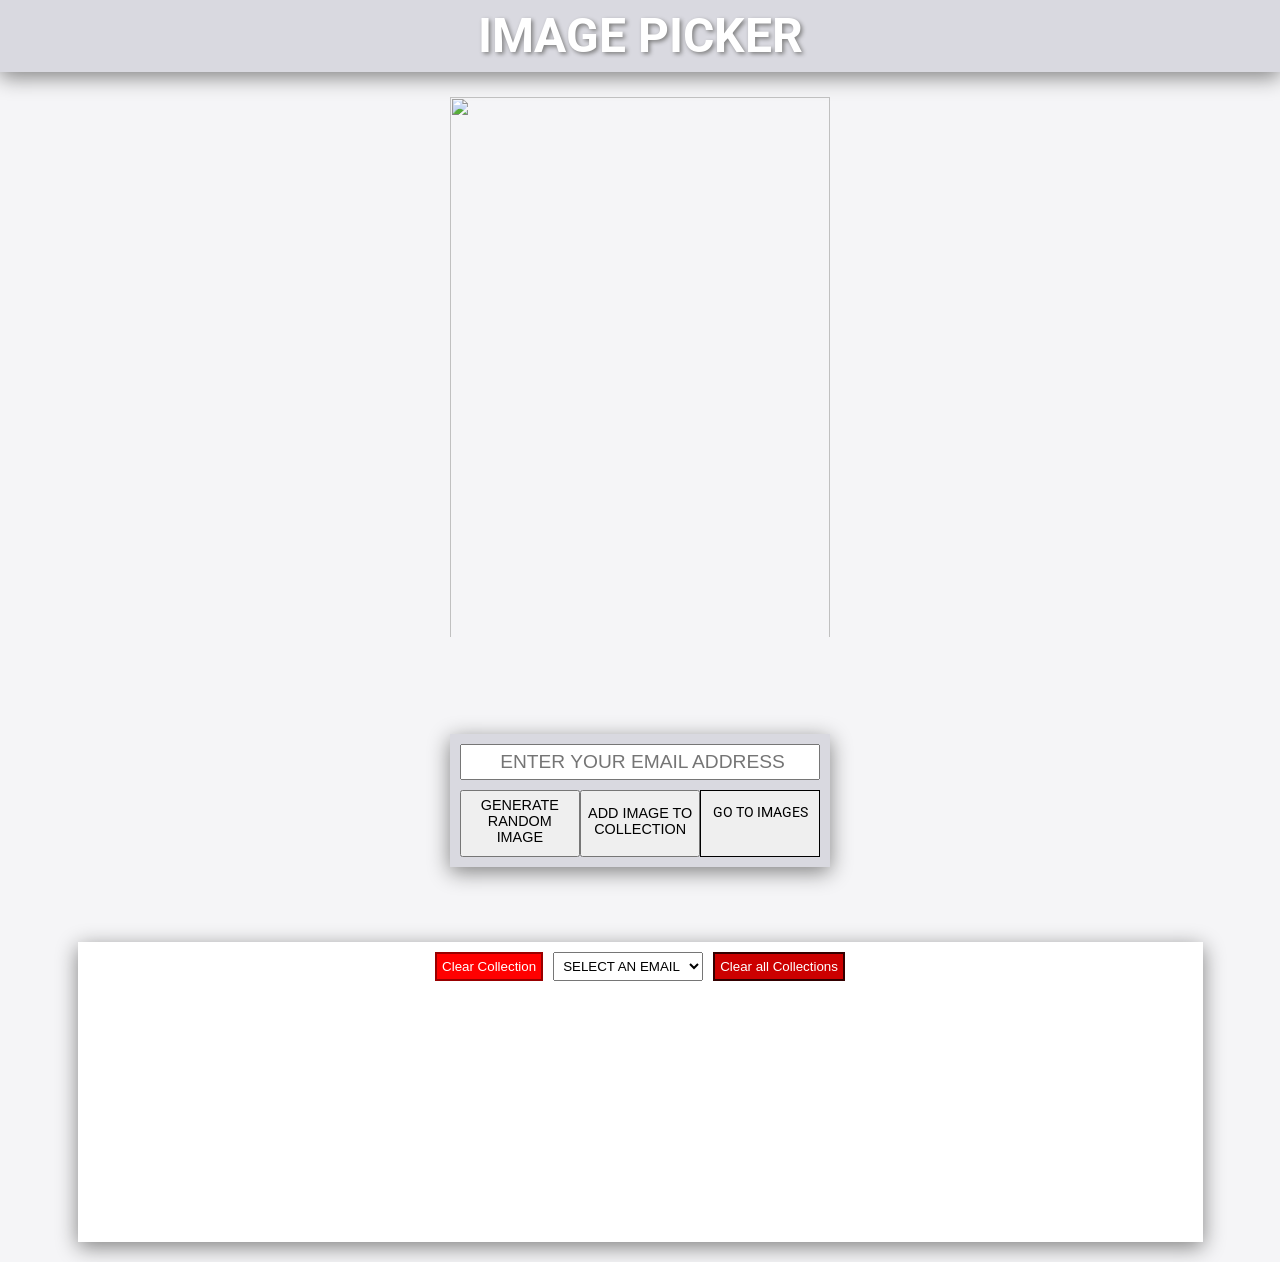
==== index.html @ d1880b79 "finished images added to emails, added to collections and displaying from dropdown finished images a" ====
<!DOCTYPE html>
<html lang="en">
<head>
    <meta charset="UTF-8">
    <meta name="viewport" content="width=device-width, initial-scale=1.0">
    <meta http-equiv="X-UA-Compatible" content="ie=edge">
    <title>Document</title>

    <link rel="preconnect" href="https://fonts.googleapis.com">
    <link rel="preconnect" href="https://fonts.gstatic.com" crossorigin>
    <link href="https://fonts.googleapis.com/css2?family=Roboto:ital,wght@0,100;0,300;0,400;0,500;0,700;0,900;1,100;1,300;1,400;1,500;1,700;1,900&display=swap" rel="stylesheet">

    <link rel="stylesheet" href="./css/application.css">
</head>
<body>
    
    <header>
        <h1>IMAGE PICKER</h1>
    </header>

    <div class="container">
        <div class="main-picture-container">
            <div class="main-picture">
                <img id="main-image" src="https://picsum.photos/1200/600"></img>
            </div>
            <div class="main-picture-input-box">
                <input type="email" placeholder="ENTER YOUR EMAIL ADDRESS" required>
                <span id="email-error" class="error-message"></span>
                <div class="main-picture-input-button">
                    <button class="main-picture-button" id="generate-button">GENERATE RANDOM IMAGE</button>
                    <button class="main-picture-button" id="add-image-button">ADD IMAGE TO COLLECTION</button>
                    <a class="main-picture-button" href="#collections-selector">
                        <span>
                            GO TO IMAGES
                        </span>
                    </a>
                </div>
            </div>
        </div>

        <div id="collections">
            <div id="collections-selector">
                <button id="clear-collection-button">Clear Collection</button>
                <select class="collections-dropdown">
                    <option value="">SELECT AN EMAIL</option>
                </select>
                <button id="clear-all-collections-button">Clear all Collections</button>
            </div>

            <div class="allocated-images">
                <div class="sub-picture-container">
                    <!-- <img class="chosen-image" src="./images/coming-3605857_1920.jpg"> -->
                </div>
            </div>
        </div>
    </div>
    <script src="./js/main.js"></script>
</body>
</html>
---- css/application.css ----
html {
  font-size: 16px;
  line-height: 1.42857143;
  font-family: "Roboto", sans-serif;
  font-weight: 400;
  background-color: #f5f5f7;
}

* {
  -webkit-box-sizing: border-box;
          box-sizing: border-box;
}

body {
  margin: 0 0 20px 0;
}

.container {
  display: -webkit-box;
  display: -ms-flexbox;
  display: flex;
  -webkit-box-orient: vertical;
  -webkit-box-direction: normal;
      -ms-flex-direction: column;
          flex-direction: column;
  -webkit-box-align: center;
      -ms-flex-align: center;
          align-items: center;
  margin-right: auto;
  margin-left: auto;
  padding-left: 15px;
  padding-right: 15px;
}

h1 {
  display: -webkit-box;
  display: -ms-flexbox;
  display: flex;
  -webkit-box-pack: center;
      -ms-flex-pack: center;
          justify-content: center;
  -webkit-box-align: center;
      -ms-flex-align: center;
          align-items: center;
  height: 8vh;
  width: 100%;
  font-size: 1.8rem;
  margin: 0 0 50px 0;
  color: white;
  text-shadow: 2px 2px 4px grey;
  background-color: #d9d9e0;
  -webkit-box-shadow: 0 5px 20px grey;
          box-shadow: 0 5px 20px grey;
}

@media (min-width: 500px) and (max-width: 760px) {
  h1 {
    font-size: 2.5rem;
  }
}
@media (min-width: 761px) {
  h1 {
    font-size: 3rem;
  }
}
.main-picture-container {
  display: -webkit-box;
  display: -ms-flexbox;
  display: flex;
  -webkit-box-align: center;
      -ms-flex-align: center;
          align-items: center;
  -webkit-box-pack: center;
      -ms-flex-pack: center;
          justify-content: center;
  -webkit-box-orient: vertical;
  -webkit-box-direction: normal;
      -ms-flex-direction: column;
          flex-direction: column;
  height: 80vh;
}

.main-picture {
  width: 90%;
  max-height: 100%;
  max-width: 1200px;
}

.main-picture img {
  width: 100%;
  height: 600px;
  max-height: 30vh;
  -o-object-fit: cover;
     object-fit: cover;
  -o-object-position: center;
     object-position: center;
}

.main-picture-input-box {
  display: -webkit-box;
  display: -ms-flexbox;
  display: flex;
  -webkit-box-orient: vertical;
  -webkit-box-direction: normal;
      -ms-flex-direction: column;
          flex-direction: column;
  -webkit-box-pack: center;
      -ms-flex-pack: center;
          justify-content: center;
  -webkit-box-align: center;
      -ms-flex-align: center;
          align-items: center;
  margin-top: 10px;
  width: 90%;
  max-width: 650px;
  margin-top: 30px;
  padding: 10px;
  background-color: #d9d9e0;
  -webkit-box-shadow: 0 5px 20px grey;
          box-shadow: 0 5px 20px grey;
}
.main-picture-input-box input {
  width: 100%;
  padding: 5px 0 5px 0;
}
.main-picture-input-box input[type=email] {
  text-align: left;
  padding-left: 5px;
}
.main-picture-input-box input[type=email]::-webkit-input-placeholder {
  text-align: center;
}
.main-picture-input-box input[type=email]::-moz-placeholder {
  text-align: center;
}
.main-picture-input-box input[type=email]:-ms-input-placeholder {
  text-align: center;
}
.main-picture-input-box input[type=email]::-ms-input-placeholder {
  text-align: center;
}
.main-picture-input-box input[type=email]::placeholder {
  text-align: center;
}

.main-picture-input-button {
  display: -webkit-box;
  display: -ms-flexbox;
  display: flex;
  -webkit-box-pack: justify;
      -ms-flex-pack: justify;
          justify-content: space-between;
  width: 100%;
}
.main-picture-input-button .main-picture-button {
  width: 40%;
  max-width: 150px;
  padding: 5px 3px 10px 3px;
  font-size: 0.6rem;
  margin-top: 10px;
}
.main-picture-input-button a {
  border: 1px solid black;
  background-color: #efefef;
  text-decoration: none;
  color: black;
}
.main-picture-input-button a span {
  text-align: center;
  display: block;
  width: 100%;
  margin-top: 7px;
}

.error-message {
  color: red;
  font-size: 14px;
  display: none;
  margin-top: 5px;
}

@media (min-width: 400px) and (max-width: 600px) {
  .main-picture-input-button .main-picture-button {
    font-size: 0.7rem;
  }
  .main-picture img {
    max-height: 45vh;
  }
}
@media (min-width: 601px) and (max-width: 999px) {
  .main-picture-input-button .main-picture-button {
    font-size: 0.8rem;
  }
  .main-picture img {
    max-height: 60vh;
  }
}
@media (min-width: 1000px) {
  .main-picture-input-box input {
    font-size: 1.2rem;
  }
  .main-picture-input-button .main-picture-button {
    font-size: 0.9rem;
  }
  .main-picture img {
    max-height: 60vh;
  }
}
#collections {
  margin-top: 100px;
  width: 90%;
  min-height: 300px;
  height: auto;
  background-color: white;
  -webkit-box-shadow: 0 5px 20px grey;
          box-shadow: 0 5px 20px grey;
}

#collections-selector {
  display: -webkit-box;
  display: -ms-flexbox;
  display: flex;
  -webkit-box-align: center;
      -ms-flex-align: center;
          align-items: center;
  -webkit-box-pack: center;
      -ms-flex-pack: center;
          justify-content: center;
  -webkit-box-orient: vertical;
  -webkit-box-direction: normal;
      -ms-flex-direction: column;
          flex-direction: column;
  -ms-flex-wrap: wrap;
      flex-wrap: wrap;
}

.collections-dropdown {
  padding: 5px;
  margin: 10px 0 10px 0;
  max-width: 100%;
  -webkit-box-sizing: border-box;
          box-sizing: border-box;
}

#clear-collection-button {
  max-width: 100%;
  -webkit-box-sizing: border-box;
          box-sizing: border-box;
  padding: 5px;
  margin: 10px 0 0 0;
  background-color: red;
  color: white;
  border: 2px solid #990000;
}

#clear-all-collections-button {
  max-width: 100%;
  -webkit-box-sizing: border-box;
          box-sizing: border-box;
  padding: 5px;
  background-color: #cc0000;
  color: white;
  border: 2px solid #330000;
}

.allocated-images {
  display: grid;
  grid-template-columns: repeat(2, 1fr);
  grid-auto-rows: auto;
  gap: 10px;
  padding: 10px;
}

.chosen-image {
  width: 100%;
  max-width: 300px;
}

.popup-overlay {
  display: none;
  position: fixed;
  top: 0;
  left: 0;
  width: 100%;
  height: 100%;
  background-color: rgba(0, 0, 0, 0.5);
  z-index: 1000;
}

.popup-content {
  position: fixed;
  top: 50%;
  left: 50%;
  -webkit-transform: translate(-50%, -50%);
          transform: translate(-50%, -50%);
  background-color: white;
  padding: 20px;
  border-radius: 5px;
  -webkit-box-shadow: 0 2px 10px rgba(0, 0, 0, 0.1);
          box-shadow: 0 2px 10px rgba(0, 0, 0, 0.1);
}

.popup-buttons {
  display: -webkit-box;
  display: -ms-flexbox;
  display: flex;
  -webkit-box-pack: center;
      -ms-flex-pack: center;
          justify-content: center;
  gap: 10px;
  margin-top: 15px;
}

@media (min-width: 580px) {
  #collections-selector {
    -webkit-box-orient: horizontal;
    -webkit-box-direction: normal;
        -ms-flex-direction: row;
            flex-direction: row;
  }
  #clear-collection-button {
    margin: 0 10px 0 0;
  }
  #clear-all-collections-button {
    margin: 0 0 0 10px;
  }
}
@media (min-width: 500px) and (max-width: 850px) {
  .allocated-images {
    grid-template-columns: repeat(3, 1fr);
    grid-auto-rows: auto;
  }
}
@media (min-width: 851px) and (max-width: 1150px) {
  .allocated-images {
    grid-template-columns: repeat(4, 1fr);
    grid-auto-rows: auto;
  }
}
@media (min-width: 1151px) and (max-width: 1350px) {
  .allocated-images {
    grid-template-columns: repeat(5, 1fr);
    grid-auto-rows: auto;
  }
}
@media (min-width: 1351px) {
  .allocated-images {
    grid-template-columns: repeat(6, 1fr);
    grid-auto-rows: auto;
  }
}/*# sourceMappingURL=application.css.map */
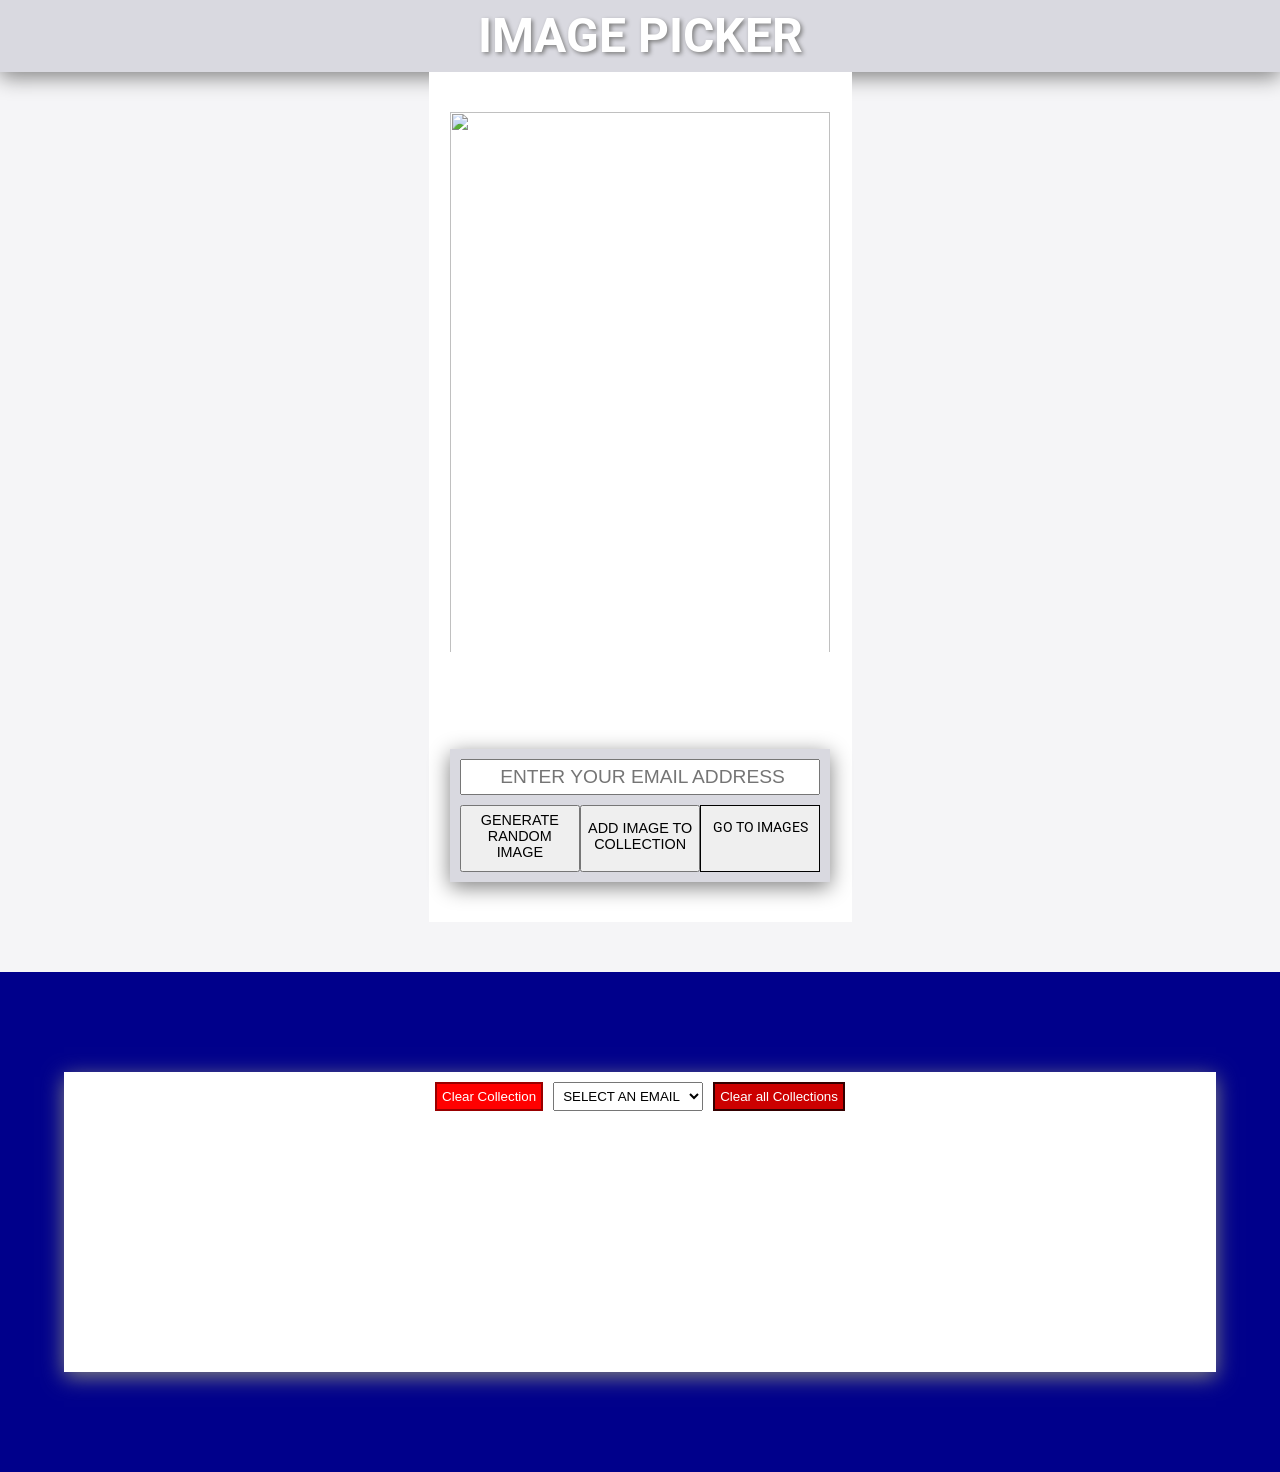
==== commit f7881ccc: "changed the layout of the page i sepereated the collection section, i added a wrapper to the image t" ====
--- a/index.html
+++ b/index.html
@@ -20,24 +20,27 @@
 
     <div class="container">
         <div class="main-picture-container">
-            <div class="main-picture">
-                <img id="main-image" src="https://picsum.photos/1200/600"></img>
-            </div>
-            <div class="main-picture-input-box">
-                <input type="email" placeholder="ENTER YOUR EMAIL ADDRESS" required>
-                <span id="email-error" class="error-message"></span>
-                <div class="main-picture-input-button">
-                    <button class="main-picture-button" id="generate-button">GENERATE RANDOM IMAGE</button>
-                    <button class="main-picture-button" id="add-image-button">ADD IMAGE TO COLLECTION</button>
-                    <a class="main-picture-button" href="#collections-selector">
-                        <span>
-                            GO TO IMAGES
-                        </span>
-                    </a>
+            <div id="main-picture-wrapper">
+                <div class="main-picture">
+                    <img id="main-image" src="https://picsum.photos/1200/600"></img>
+                </div>
+                <div class="main-picture-input-box">
+                    <input type="email" placeholder="ENTER YOUR EMAIL ADDRESS" required>
+                    <span id="email-error" class="error-message"></span>
+                    <div class="main-picture-input-button">
+                        <button class="main-picture-button" id="generate-button">GENERATE RANDOM IMAGE</button>
+                        <button class="main-picture-button" id="add-image-button">ADD IMAGE TO COLLECTION</button>
+                        <a class="main-picture-button" href="#collections-selector">
+                            <span>
+                                GO TO IMAGES
+                            </span>
+                        </a>
+                    </div>
                 </div>
             </div>
         </div>
-
+    </div>
+    <div id="collections-wrapper">
         <div id="collections">
             <div id="collections-selector">
                 <button id="clear-collection-button">Clear Collection</button>
--- a/css/application.css
+++ b/css/application.css
@@ -12,7 +12,7 @@
 }
 
 body {
-  margin: 0 0 20px 0;
+  margin: 0;
 }
 
 .container {
@@ -45,7 +45,7 @@
   height: 8vh;
   width: 100%;
   font-size: 1.8rem;
-  margin: 0 0 50px 0;
+  margin: 0;
   color: white;
   text-shadow: 2px 2px 4px grey;
   background-color: #d9d9e0;
@@ -73,17 +73,31 @@
   -webkit-box-pack: center;
       -ms-flex-pack: center;
           justify-content: center;
+  height: 100vh;
+}
+
+#main-picture-wrapper {
+  display: -webkit-box;
+  display: -ms-flexbox;
+  display: flex;
+  -webkit-box-align: center;
+      -ms-flex-align: center;
+          align-items: center;
+  -webkit-box-pack: center;
+      -ms-flex-pack: center;
+          justify-content: center;
   -webkit-box-orient: vertical;
   -webkit-box-direction: normal;
       -ms-flex-direction: column;
           flex-direction: column;
-  height: 80vh;
+  background-color: white;
 }
 
 .main-picture {
   width: 90%;
   max-height: 100%;
   max-width: 1200px;
+  padding-top: 40px;
 }
 
 .main-picture img {
@@ -113,7 +127,7 @@
   margin-top: 10px;
   width: 90%;
   max-width: 650px;
-  margin-top: 30px;
+  margin: 30px 0 40px 0;
   padding: 10px;
   background-color: #d9d9e0;
   -webkit-box-shadow: 0 5px 20px grey;
@@ -187,6 +201,11 @@
     max-height: 45vh;
   }
 }
+@media (min-width: 600px) {
+  #main-picture-wrapper {
+    margin-top: -50px;
+  }
+}
 @media (min-width: 601px) and (max-width: 999px) {
   .main-picture-input-button .main-picture-button {
     font-size: 0.8rem;
@@ -206,8 +225,22 @@
     max-height: 60vh;
   }
 }
+#collections-wrapper {
+  display: -webkit-box;
+  display: -ms-flexbox;
+  display: flex;
+  -webkit-box-align: center;
+      -ms-flex-align: center;
+          align-items: center;
+  -webkit-box-pack: center;
+      -ms-flex-pack: center;
+          justify-content: center;
+  background-color: darkblue;
+  width: 100%;
+}
+
 #collections {
-  margin-top: 100px;
+  margin: 100px 0 100px 0;
   width: 90%;
   min-height: 300px;
   height: auto;
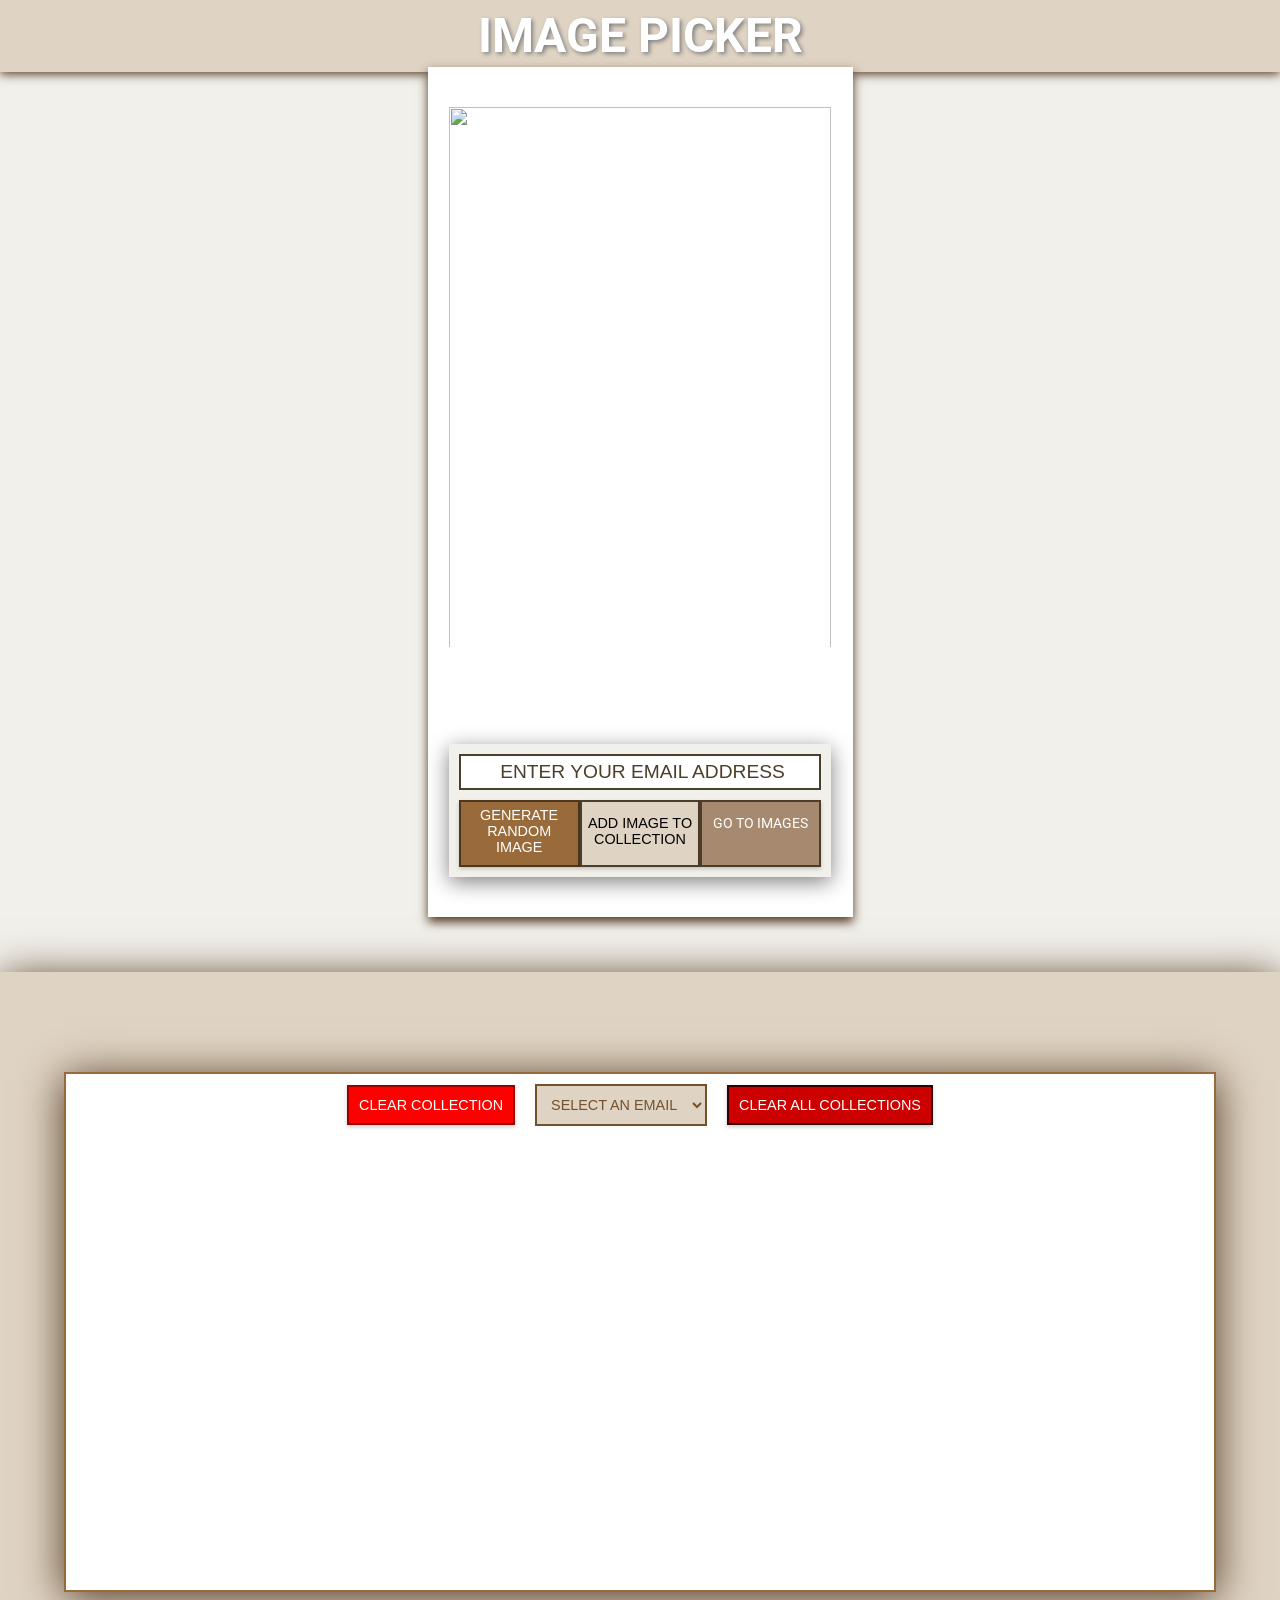
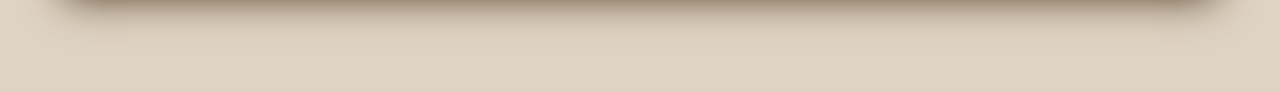
==== commit c43018d3: "made css changes i have added a click and hover effect to buttons, added different colors and shadow" ====
--- a/index.html
+++ b/index.html
@@ -43,16 +43,15 @@
     <div id="collections-wrapper">
         <div id="collections">
             <div id="collections-selector">
-                <button id="clear-collection-button">Clear Collection</button>
+                <button id="clear-collection-button">CLEAR COLLECTION</button>
                 <select class="collections-dropdown">
                     <option value="">SELECT AN EMAIL</option>
                 </select>
-                <button id="clear-all-collections-button">Clear all Collections</button>
+                <button id="clear-all-collections-button">CLEAR ALL COLLECTIONS</button>
             </div>
 
             <div class="allocated-images">
                 <div class="sub-picture-container">
-                    <!-- <img class="chosen-image" src="./images/coming-3605857_1920.jpg"> -->
                 </div>
             </div>
         </div>
--- a/css/application.css
+++ b/css/application.css
@@ -3,7 +3,7 @@
   line-height: 1.42857143;
   font-family: "Roboto", sans-serif;
   font-weight: 400;
-  background-color: #f5f5f7;
+  background-color: #F2F0EB;
 }
 
 * {
@@ -13,6 +13,28 @@
 
 body {
   margin: 0;
+}
+
+button,
+.main-picture-button {
+  cursor: pointer;
+  -webkit-box-shadow: 0 2px 4px rgba(0, 0, 0, 0.2);
+          box-shadow: 0 2px 4px rgba(0, 0, 0, 0.2);
+  -webkit-transform: translateY(0);
+          transform: translateY(0);
+  -webkit-transition: -webkit-transform 0.1s ease;
+  transition: -webkit-transform 0.1s ease;
+  transition: transform 0.1s ease;
+  transition: transform 0.1s ease, -webkit-transform 0.1s ease;
+}
+button:active,
+.main-picture-button:active {
+  -webkit-transform: translateY(2px);
+          transform: translateY(2px);
+  -webkit-box-shadow: 0 0 2px rgba(0, 0, 0, 0.2);
+          box-shadow: 0 0 2px rgba(0, 0, 0, 0.2);
+  -webkit-animation: buttonFlash 1s ease;
+          animation: buttonFlash 1s ease;
 }
 
 .container {
@@ -28,6 +50,7 @@
           align-items: center;
   margin-right: auto;
   margin-left: auto;
+  height: 100vh;
   padding-left: 15px;
   padding-right: 15px;
 }
@@ -48,9 +71,9 @@
   margin: 0;
   color: white;
   text-shadow: 2px 2px 4px grey;
-  background-color: #d9d9e0;
-  -webkit-box-shadow: 0 5px 20px grey;
-          box-shadow: 0 5px 20px grey;
+  background-color: #DFD3C3;
+  -webkit-box-shadow: 0 2px 10px #4f371f;
+          box-shadow: 0 2px 10px #4f371f;
 }
 
 @media (min-width: 500px) and (max-width: 760px) {
@@ -91,6 +114,8 @@
       -ms-flex-direction: column;
           flex-direction: column;
   background-color: white;
+  -webkit-box-shadow: 0 5px 10px #4f371f;
+          box-shadow: 0 5px 10px #4f371f;
 }
 
 .main-picture {
@@ -126,16 +151,40 @@
           align-items: center;
   margin-top: 10px;
   width: 90%;
-  max-width: 650px;
   margin: 30px 0 40px 0;
   padding: 10px;
-  background-color: #d9d9e0;
+  background-color: #F2F0EB;
   -webkit-box-shadow: 0 5px 20px grey;
           box-shadow: 0 5px 20px grey;
 }
+.main-picture-input-box #generate-button {
+  background-color: #996b3b;
+  border: 2px solid #4f371f;
+  color: white;
+}
+.main-picture-input-box #generate-button:hover {
+  background-color: #ba844d;
+}
+.main-picture-input-box #add-image-button {
+  background-color: #DFD3C3;
+  border: 2px solid #4B3E2A;
+  color: black;
+}
+.main-picture-input-box #add-image-button:hover {
+  background-color: #f1ebe4;
+}
+.main-picture-input-box .main-picture-button {
+  background-color: #A6896F;
+  border: 2px solid #4B3E2A;
+  color: white;
+}
+.main-picture-input-box .main-picture-button:hover {
+  background-color: #b9a38f;
+}
 .main-picture-input-box input {
   width: 100%;
   padding: 5px 0 5px 0;
+  border: 2px solid #4B3E2A;
 }
 .main-picture-input-box input[type=email] {
   text-align: left;
@@ -143,18 +192,23 @@
 }
 .main-picture-input-box input[type=email]::-webkit-input-placeholder {
   text-align: center;
+  color: #4B3E2A;
 }
 .main-picture-input-box input[type=email]::-moz-placeholder {
   text-align: center;
+  color: #4B3E2A;
 }
 .main-picture-input-box input[type=email]:-ms-input-placeholder {
   text-align: center;
+  color: #4B3E2A;
 }
 .main-picture-input-box input[type=email]::-ms-input-placeholder {
   text-align: center;
+  color: #4B3E2A;
 }
 .main-picture-input-box input[type=email]::placeholder {
   text-align: center;
+  color: #4B3E2A;
 }
 
 .main-picture-input-button {
@@ -203,7 +257,7 @@
 }
 @media (min-width: 600px) {
   #main-picture-wrapper {
-    margin-top: -50px;
+    margin-top: -60px;
   }
 }
 @media (min-width: 601px) and (max-width: 999px) {
@@ -229,14 +283,14 @@
   display: -webkit-box;
   display: -ms-flexbox;
   display: flex;
-  -webkit-box-align: center;
-      -ms-flex-align: center;
-          align-items: center;
-  -webkit-box-pack: center;
-      -ms-flex-pack: center;
-          justify-content: center;
-  background-color: darkblue;
-  width: 100%;
+  -webkit-box-pack: center;
+      -ms-flex-pack: center;
+          justify-content: center;
+  background-color: #DFD3C3;
+  width: 100%;
+  height: 80vh;
+  -webkit-box-shadow: 0 5px 40px #4f371f;
+          box-shadow: 0 5px 40px #4f371f;
 }
 
 #collections {
@@ -245,8 +299,9 @@
   min-height: 300px;
   height: auto;
   background-color: white;
-  -webkit-box-shadow: 0 5px 20px grey;
-          box-shadow: 0 5px 20px grey;
+  border: 2px solid #996b3b;
+  -webkit-box-shadow: 0 5px 40px #4f371f;
+          box-shadow: 0 5px 40px #4f371f;
 }
 
 #collections-selector {
@@ -273,6 +328,15 @@
   max-width: 100%;
   -webkit-box-sizing: border-box;
           box-sizing: border-box;
+  background-color: #DFD3C3;
+  border: 2px solid #74512D;
+  color: #74512D;
+}
+.collections-dropdown:focus {
+  -webkit-transform: scale(1.2);
+          transform: scale(1.2);
+  -webkit-transition: all 0.2s ease-in-out;
+  transition: all 0.2s ease-in-out;
 }
 
 #clear-collection-button {
@@ -285,6 +349,10 @@
   color: white;
   border: 2px solid #990000;
 }
+#clear-collection-button:hover {
+  background-color: #cc0000;
+  border: 2px solid red;
+}
 
 #clear-all-collections-button {
   max-width: 100%;
@@ -294,6 +362,9 @@
   background-color: #cc0000;
   color: white;
   border: 2px solid #330000;
+}
+#clear-all-collections-button:hover {
+  background-color: red;
 }
 
 .allocated-images {
@@ -352,10 +423,18 @@
             flex-direction: row;
   }
   #clear-collection-button {
-    margin: 0 10px 0 0;
+    margin: 0 20px 0 0;
   }
   #clear-all-collections-button {
-    margin: 0 0 0 10px;
+    margin: 0 0 0 20px;
+  }
+  #collections-selector > * {
+    font-size: 0.9rem;
+  }
+}
+@media (min-width: 800px) {
+  #collections-selector > * {
+    padding: 10px;
   }
 }
 @media (min-width: 500px) and (max-width: 850px) {
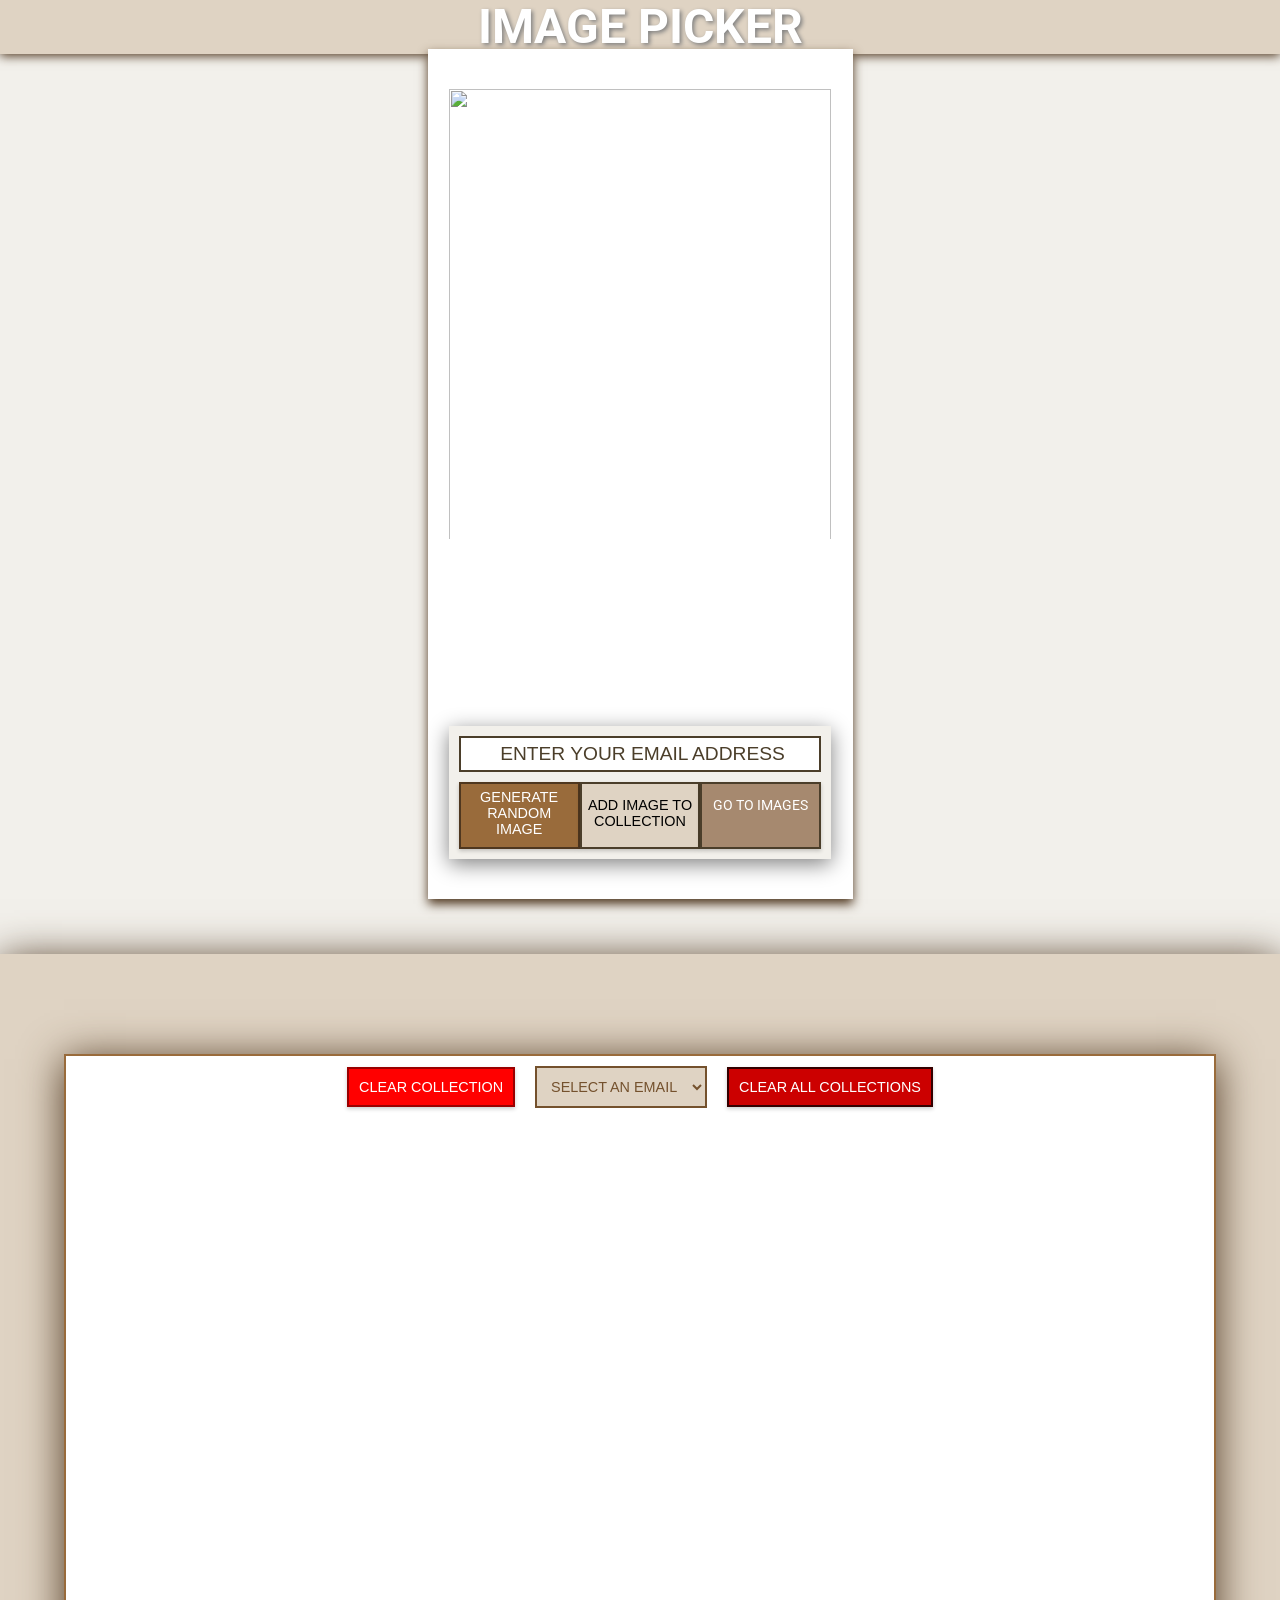
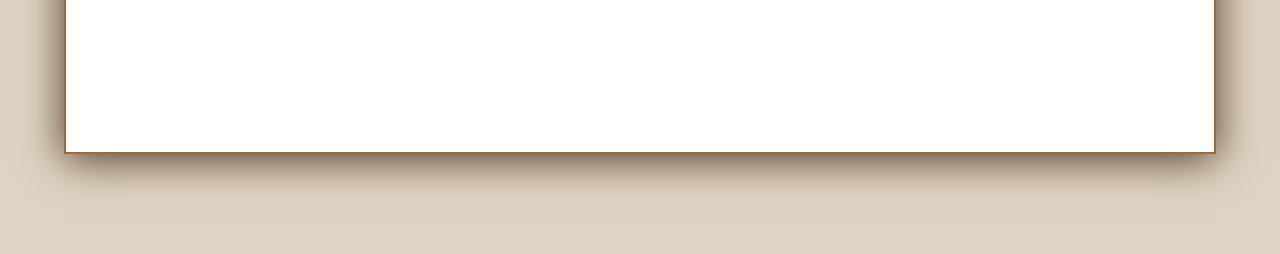
==== commit cec88cf0: "added error & success message and checking images in collection" ====
--- a/index.html
+++ b/index.html
@@ -27,6 +27,7 @@
                 <div class="main-picture-input-box">
                     <input type="email" placeholder="ENTER YOUR EMAIL ADDRESS" required>
                     <span id="email-error" class="error-message"></span>
+                    <div id="collection-message"></div>
                     <div class="main-picture-input-button">
                         <button class="main-picture-button" id="generate-button">GENERATE RANDOM IMAGE</button>
                         <button class="main-picture-button" id="add-image-button">ADD IMAGE TO COLLECTION</button>
--- a/css/application.css
+++ b/css/application.css
@@ -65,7 +65,7 @@
   -webkit-box-align: center;
       -ms-flex-align: center;
           align-items: center;
-  height: 8vh;
+  height: 6vh;
   width: 100%;
   font-size: 1.8rem;
   margin: 0;
@@ -211,6 +211,24 @@
   color: #4B3E2A;
 }
 
+#collection-message {
+  display: none;
+  margin: 10px 0;
+  padding: 10px;
+  font-size: 1rem;
+  text-align: center;
+}
+
+#collection-message.error {
+  color: white;
+  background-color: red;
+}
+
+#collection-message.success {
+  color: white;
+  background-color: green;
+}
+
 .main-picture-input-button {
   display: -webkit-box;
   display: -ms-flexbox;
@@ -265,7 +283,7 @@
     font-size: 0.8rem;
   }
   .main-picture img {
-    max-height: 60vh;
+    max-height: 50vh;
   }
 }
 @media (min-width: 1000px) {
@@ -276,7 +294,7 @@
     font-size: 0.9rem;
   }
   .main-picture img {
-    max-height: 60vh;
+    max-height: 50vh;
   }
 }
 #collections-wrapper {
@@ -288,7 +306,7 @@
           justify-content: center;
   background-color: #DFD3C3;
   width: 100%;
-  height: 80vh;
+  height: 100vh;
   -webkit-box-shadow: 0 5px 40px #4f371f;
           box-shadow: 0 5px 40px #4f371f;
 }
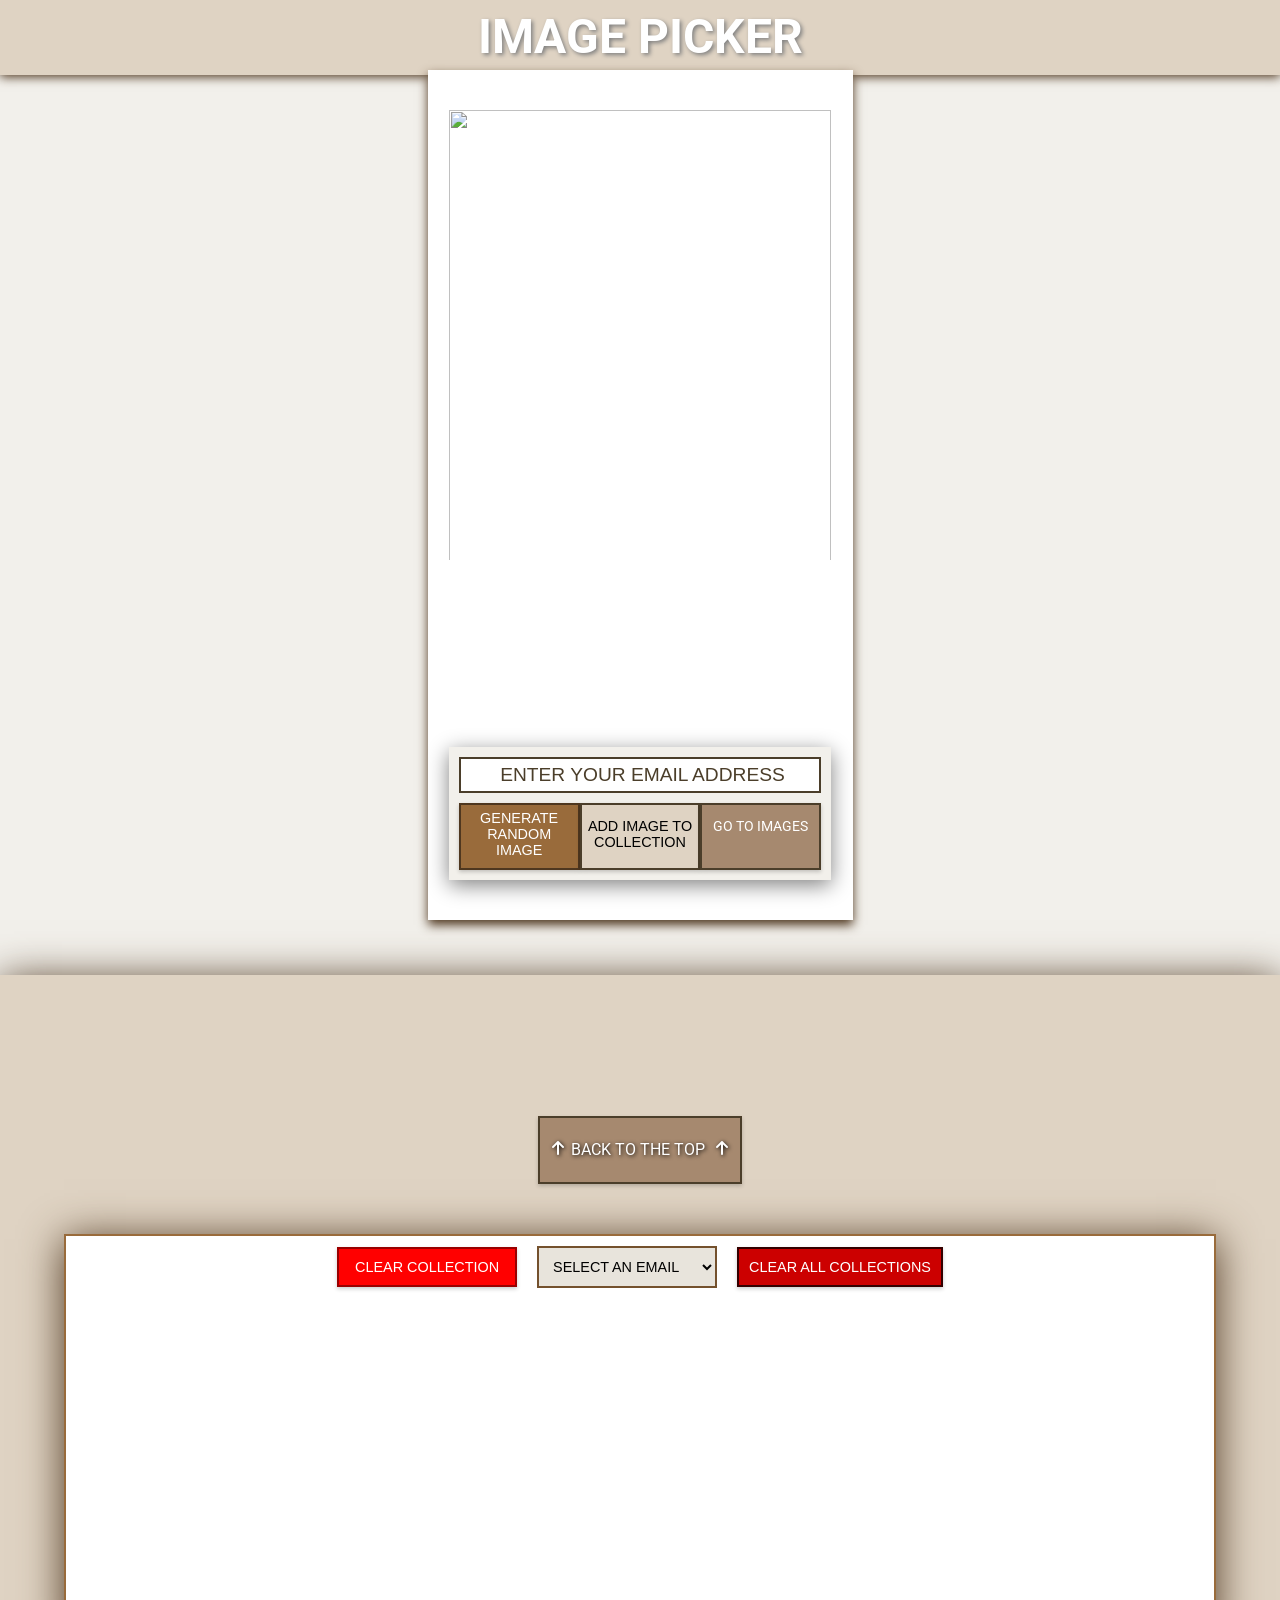
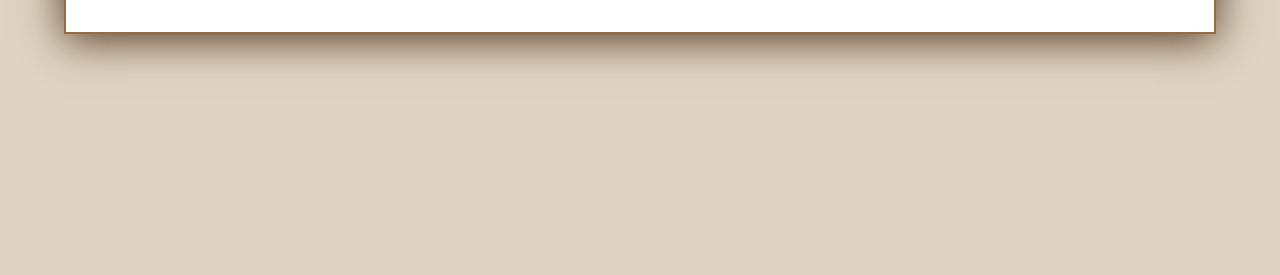
==== commit 36bb82f0: "i have made the email suggestion pop up" ====
--- a/index.html
+++ b/index.html
@@ -10,6 +10,7 @@
     <link rel="preconnect" href="https://fonts.gstatic.com" crossorigin>
     <link href="https://fonts.googleapis.com/css2?family=Roboto:ital,wght@0,100;0,300;0,400;0,500;0,700;0,900;1,100;1,300;1,400;1,500;1,700;1,900&display=swap" rel="stylesheet">
 
+    <link rel="stylesheet" href="./images/icomoon/style.css">
     <link rel="stylesheet" href="./css/application.css">
 </head>
 <body>
@@ -22,9 +23,10 @@
         <div class="main-picture-container">
             <div id="main-picture-wrapper">
                 <div class="main-picture">
-                    <img id="main-image" src="https://picsum.photos/1200/600"></img>
+                    <img id="main-image" src=""></img>
                 </div>
                 <div class="main-picture-input-box">
+                    <div class="email-suggestions"></div>
                     <input type="email" placeholder="ENTER YOUR EMAIL ADDRESS" required>
                     <span id="email-error" class="error-message"></span>
                     <div id="collection-message"></div>
@@ -42,6 +44,18 @@
         </div>
     </div>
     <div id="collections-wrapper">
+        <a href="#" class="bottom-scroll main-picture-button">
+            <p><span class="icon-arrow-up2"></span>BACK TO THE TOP <span class="icon-arrow-up2"></span></p>
+        </a>
+        <div id="popup-overlay" class="popup-overlay">
+            <div class="popup-content">
+                <p id="popup-message"></p>
+                <div class="popup-buttons">
+                    <button id="popup-confirm">Confirm</button>
+                    <button id="popup-cancel">Cancel</button>
+                </div>
+            </div>
+        </div>
         <div id="collections">
             <div id="collections-selector">
                 <button id="clear-collection-button">CLEAR COLLECTION</button>
--- a/images/icomoon/style.css
+++ b/images/icomoon/style.css
@@ -0,0 +1,234 @@
+@font-face {
+  font-family: 'icomoon';
+  src:  url('fonts/icomoon.eot?pfutxf');
+  src:  url('fonts/icomoon.eot?pfutxf#iefix') format('embedded-opentype'),
+    url('fonts/icomoon.ttf?pfutxf') format('truetype'),
+    url('fonts/icomoon.woff?pfutxf') format('woff'),
+    url('fonts/icomoon.svg?pfutxf#icomoon') format('svg');
+  font-weight: normal;
+  font-style: normal;
+  font-display: block;
+}
+
+[class^="icon-"], [class*=" icon-"] {
+  /* use !important to prevent issues with browser extensions that change fonts */
+  font-family: 'icomoon' !important;
+  speak: never;
+  font-style: normal;
+  font-weight: normal;
+  font-variant: normal;
+  text-transform: none;
+  line-height: 1;
+
+  /* Better Font Rendering =========== */
+  -webkit-font-smoothing: antialiased;
+  -moz-osx-font-smoothing: grayscale;
+}
+
+.icon-locked:before {
+  content: "\e911";
+}
+.icon-encryption:before {
+  content: "\e911";
+}
+.icon-login:before {
+  content: "\e911";
+}
+.icon-log-in:before {
+  content: "\e911";
+}
+.icon-transfer:before {
+  content: "\e908";
+}
+.icon-arrows:before {
+  content: "\e908";
+}
+.icon-globe:before {
+  content: "\e910";
+}
+.icon-pencil:before {
+  content: "\e912";
+}
+.icon-headphones:before {
+  content: "\e913";
+}
+.icon-bullhorn:before {
+  content: "\e91a";
+}
+.icon-copy:before {
+  content: "\e92c";
+}
+.icon-folder-open:before {
+  content: "\e930";
+}
+.icon-ticket:before {
+  content: "\e939";
+}
+.icon-cart:before {
+  content: "\e93a";
+}
+.icon-phone:before {
+  content: "\e942";
+}
+.icon-clock:before {
+  content: "\e94e";
+}
+.icon-display:before {
+  content: "\e956";
+}
+.icon-laptop1:before {
+  content: "\e957";
+}
+.icon-mobile2:before {
+  content: "\e959";
+}
+.icon-bubbles:before {
+  content: "\e96c";
+}
+.icon-search:before {
+  content: "\e986";
+}
+.icon-stats-bars2:before {
+  content: "\e99d";
+}
+.icon-meter:before {
+  content: "\e9a6";
+}
+.icon-shield:before {
+  content: "\e9b4";
+}
+.icon-cloud:before {
+  content: "\e9c1";
+}
+.icon-download3:before {
+  content: "\e9c7";
+}
+.icon-star-full:before {
+  content: "\e9d9";
+}
+.icon-cool:before {
+  content: "\e9eb";
+}
+.icon-forward3:before {
+  content: "\ea20";
+}
+.icon-arrow-up2:before {
+  content: "\ea3a";
+}
+.icon-arrow-up-right2:before {
+  content: "\ea3b";
+}
+.icon-arrow-right2:before {
+  content: "\ea3c";
+}
+.icon-embed2:before {
+  content: "\ea80";
+}
+.icon-facebook:before {
+  content: "\ea90";
+}
+.icon-instagram:before {
+  content: "\ea92";
+}
+.icon-github:before {
+  content: "\eab0";
+}
+.icon-linkedin2:before {
+  content: "\eaca";
+}
+.icon-cabinet:before {
+  content: "\e914";
+}
+.icon-drawer:before {
+  content: "\e914";
+}
+.icon-storage:before {
+  content: "\e914";
+}
+.icon-paperplane:before {
+  content: "\e906";
+}
+.icon-send:before {
+  content: "\e906";
+}
+.icon-flight:before {
+  content: "\e906";
+}
+.icon-email:before {
+  content: "\e906";
+}
+.icon-study:before {
+  content: "\e905";
+}
+.icon-graduation:before {
+  content: "\e905";
+}
+.icon-hat:before {
+  content: "\e905";
+}
+.icon-college:before {
+  content: "\e905";
+}
+.icon-arrow-shuffle:before {
+  content: "\e909";
+}
+.icon-arrow-down:before {
+  content: "\e91b";
+}
+.icon-phone_forwarded:before {
+  content: "\e915";
+}
+.icon-people_alt:before {
+  content: "\e90a";
+}
+.icon-mouse:before {
+  content: "\e907";
+}
+.icon-phone_in_talk:before {
+  content: "\e902";
+}
+.icon-security:before {
+  content: "\e903";
+}
+.icon-chat:before {
+  content: "\e904";
+}
+.icon-arrow-down1:before {
+  content: "\e91c";
+}
+.icon-graduation-cap:before {
+  content: "\e919";
+}
+.icon-flask:before {
+  content: "\e916";
+}
+.icon-money:before {
+  content: "\e917";
+}
+.icon-laptop:before {
+  content: "\e90b";
+}
+.icon-cloud-download:before {
+  content: "\e90c";
+}
+.icon-briefcase:before {
+  content: "\e90d";
+}
+.icon-handshake-o:before {
+  content: "\e90e";
+}
+.icon-cogs:before {
+  content: "\e90f";
+}
+.icon-gears:before {
+  content: "\e90f";
+}
+.icon-help-with-circle:before {
+  content: "\e918";
+}
+.icon-bar-graph:before {
+  content: "\e901";
+}
+.icon-x:before {
+  content: "\e900";
+}
--- a/css/application.css
+++ b/css/application.css
@@ -4,6 +4,7 @@
   font-family: "Roboto", sans-serif;
   font-weight: 400;
   background-color: #F2F0EB;
+  scroll-behavior: smooth;
 }
 
 * {
@@ -55,25 +56,28 @@
   padding-right: 15px;
 }
 
-h1 {
-  display: -webkit-box;
-  display: -ms-flexbox;
-  display: flex;
-  -webkit-box-pack: center;
-      -ms-flex-pack: center;
-          justify-content: center;
-  -webkit-box-align: center;
-      -ms-flex-align: center;
-          align-items: center;
-  height: 6vh;
-  width: 100%;
-  font-size: 1.8rem;
-  margin: 0;
-  color: white;
-  text-shadow: 2px 2px 4px grey;
+header {
+  display: -webkit-box;
+  display: -ms-flexbox;
+  display: flex;
+  -webkit-box-pack: center;
+      -ms-flex-pack: center;
+          justify-content: center;
+  -webkit-box-align: center;
+      -ms-flex-align: center;
+          align-items: center;
+  width: 100%;
+  max-height: 75px;
   background-color: #DFD3C3;
   -webkit-box-shadow: 0 2px 10px #4f371f;
           box-shadow: 0 2px 10px #4f371f;
+}
+
+h1 {
+  font-size: 1.8rem;
+  margin: 10px;
+  color: white;
+  text-shadow: 2px 2px 4px grey;
 }
 
 @media (min-width: 500px) and (max-width: 760px) {
@@ -135,6 +139,35 @@
      object-position: center;
 }
 
+.email-suggestions {
+  display: none;
+  position: absolute;
+  background: white;
+  border: 1px solid #ccc;
+  border-top: none;
+  max-height: 150px;
+  overflow-y: auto;
+  width: 100%;
+  bottom: 100%;
+  -webkit-box-shadow: 0 2px 4px rgba(0, 0, 0, 0.1);
+          box-shadow: 0 2px 4px rgba(0, 0, 0, 0.1);
+  z-index: 1000;
+}
+
+.email-suggestion {
+  padding: 8px 12px;
+  cursor: pointer;
+}
+
+.email-suggestion:hover {
+  background-color: #f0f0f0;
+}
+
+/* Make sure the email input container is relative for proper dropdown positioning */
+.main-picture-input-box {
+  position: relative;
+}
+
 .main-picture-input-box {
   display: -webkit-box;
   display: -ms-flexbox;
@@ -301,9 +334,16 @@
   display: -webkit-box;
   display: -ms-flexbox;
   display: flex;
-  -webkit-box-pack: center;
-      -ms-flex-pack: center;
-          justify-content: center;
+  -webkit-box-orient: vertical;
+  -webkit-box-direction: normal;
+      -ms-flex-direction: column;
+          flex-direction: column;
+  -webkit-box-pack: center;
+      -ms-flex-pack: center;
+          justify-content: center;
+  -webkit-box-align: center;
+      -ms-flex-align: center;
+          align-items: center;
   background-color: #DFD3C3;
   width: 100%;
   height: 100vh;
@@ -312,14 +352,44 @@
 }
 
 #collections {
-  margin: 100px 0 100px 0;
+  margin: 50px 0 100px 0;
   width: 90%;
-  min-height: 300px;
+  min-height: 400px;
   height: auto;
   background-color: white;
   border: 2px solid #996b3b;
   -webkit-box-shadow: 0 5px 40px #4f371f;
           box-shadow: 0 5px 40px #4f371f;
+}
+
+.bottom-scroll {
+  display: -webkit-box;
+  display: -ms-flexbox;
+  display: flex;
+  -webkit-box-orient: vertical;
+  -webkit-box-direction: normal;
+      -ms-flex-direction: column;
+          flex-direction: column;
+  -webkit-box-pack: center;
+      -ms-flex-pack: center;
+          justify-content: center;
+  -webkit-box-align: center;
+      -ms-flex-align: center;
+          align-items: center;
+  padding: 5px;
+  color: white;
+  background-color: #A6896F;
+  border: 2px solid #4B3E2A;
+  text-shadow: 1px 1px 4px black;
+  text-decoration: none;
+  font-size: 0.7rem;
+}
+.bottom-scroll:hover {
+  background-color: #b9a38f;
+}
+.bottom-scroll span {
+  margin-top: -10px;
+  padding: 5px;
 }
 
 #collections-selector {
@@ -338,6 +408,11 @@
           flex-direction: column;
   -ms-flex-wrap: wrap;
       flex-wrap: wrap;
+  width: 100%;
+}
+#collections-selector > * {
+  min-width: min(180px, 100%);
+  word-wrap: break-word;
 }
 
 .collections-dropdown {
@@ -346,15 +421,9 @@
   max-width: 100%;
   -webkit-box-sizing: border-box;
           box-sizing: border-box;
-  background-color: #DFD3C3;
+  background-color: #e8e4dc;
   border: 2px solid #74512D;
-  color: #74512D;
-}
-.collections-dropdown:focus {
-  -webkit-transform: scale(1.2);
-          transform: scale(1.2);
-  -webkit-transition: all 0.2s ease-in-out;
-  transition: all 0.2s ease-in-out;
+  color: black;
 }
 
 #clear-collection-button {
@@ -385,6 +454,67 @@
   background-color: red;
 }
 
+.popup-overlay {
+  display: none;
+  position: fixed;
+  top: 0;
+  left: 0;
+  width: 100%;
+  height: 100%;
+  background-color: rgba(0, 0, 0, 0.5);
+  z-index: 1000;
+}
+
+.popup-content {
+  position: fixed;
+  top: 50%;
+  left: 50%;
+  -webkit-transform: translate(-50%, -50%);
+          transform: translate(-50%, -50%);
+  text-align: center;
+  background-color: white;
+  padding: 20px;
+  border-radius: 5px;
+  -webkit-box-shadow: 0 2px 10px rgba(0, 0, 0, 0.1);
+          box-shadow: 0 2px 10px rgba(0, 0, 0, 0.1);
+}
+.popup-content #popup-message {
+  font-size: 1.5rem;
+}
+
+.popup-buttons {
+  display: -webkit-box;
+  display: -ms-flexbox;
+  display: flex;
+  -webkit-box-pack: center;
+      -ms-flex-pack: center;
+          justify-content: center;
+  gap: 10px;
+  margin-top: 15px;
+}
+.popup-buttons > * {
+  font-size: 1rem;
+  padding: 10px;
+}
+
+#popup-confirm {
+  background-color: #DFD3C3;
+  border: 2px solid #4B3E2A;
+  color: black;
+}
+#popup-confirm:hover {
+  background-color: #f1ebe4;
+}
+
+#popup-cancel {
+  background-color: #A6896F;
+  border: 2px solid #4B3E2A;
+  color: white;
+}
+#popup-cancel:hover {
+  background-color: #b9a38f;
+}
+
 .allocated-images {
   display: grid;
   grid-template-columns: repeat(2, 1fr);
@@ -398,42 +528,7 @@
   max-width: 300px;
 }
 
-.popup-overlay {
-  display: none;
-  position: fixed;
-  top: 0;
-  left: 0;
-  width: 100%;
-  height: 100%;
-  background-color: rgba(0, 0, 0, 0.5);
-  z-index: 1000;
-}
-
-.popup-content {
-  position: fixed;
-  top: 50%;
-  left: 50%;
-  -webkit-transform: translate(-50%, -50%);
-          transform: translate(-50%, -50%);
-  background-color: white;
-  padding: 20px;
-  border-radius: 5px;
-  -webkit-box-shadow: 0 2px 10px rgba(0, 0, 0, 0.1);
-          box-shadow: 0 2px 10px rgba(0, 0, 0, 0.1);
-}
-
-.popup-buttons {
-  display: -webkit-box;
-  display: -ms-flexbox;
-  display: flex;
-  -webkit-box-pack: center;
-      -ms-flex-pack: center;
-          justify-content: center;
-  gap: 10px;
-  margin-top: 15px;
-}
-
-@media (min-width: 580px) {
+@media (min-width: 668px) {
   #collections-selector {
     -webkit-box-orient: horizontal;
     -webkit-box-direction: normal;
@@ -460,6 +555,14 @@
     grid-template-columns: repeat(3, 1fr);
     grid-auto-rows: auto;
   }
+  .bottom-scroll {
+    font-size: 0.8rem;
+  }
+}
+@media (min-width: 851px) {
+  .bottom-scroll {
+    font-size: 1rem;
+  }
 }
 @media (min-width: 851px) and (max-width: 1150px) {
   .allocated-images {
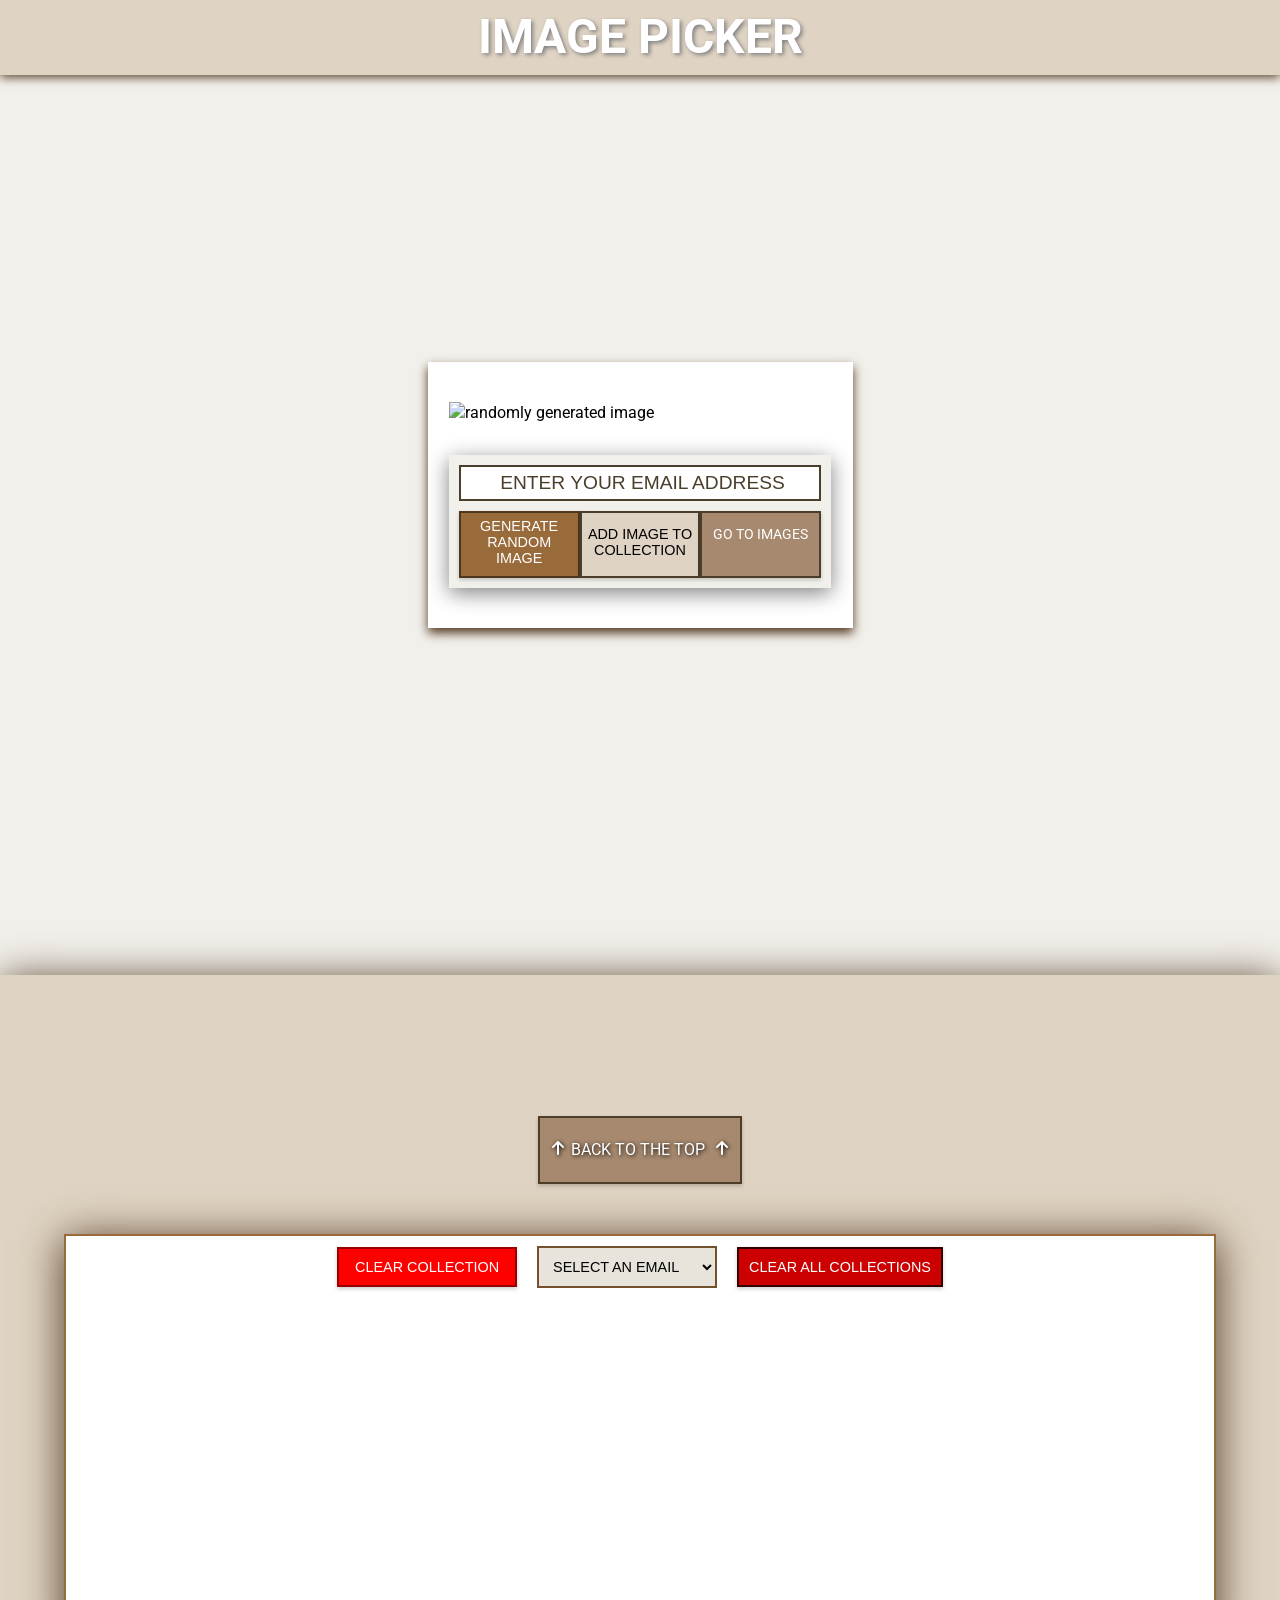
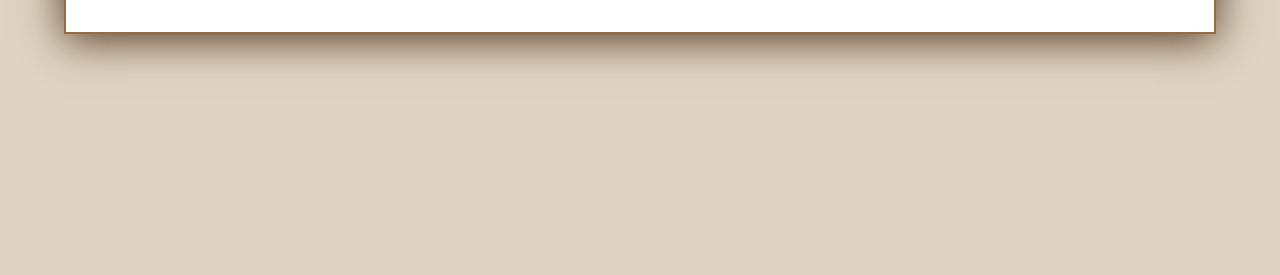
==== commit d08f22b5: "corrected html validator errors i removed the src from the main image, added an alt tag and removed " ====
--- a/index.html
+++ b/index.html
@@ -23,7 +23,7 @@
         <div class="main-picture-container">
             <div id="main-picture-wrapper">
                 <div class="main-picture">
-                    <img id="main-image" src=""></img>
+                    <img id="main-image" alt="randomly generated image">
                 </div>
                 <div class="main-picture-input-box">
                     <div class="email-suggestions"></div>
--- a/css/application.css
+++ b/css/application.css
@@ -292,10 +292,12 @@
 }
 
 .error-message {
-  color: red;
-  font-size: 14px;
   display: none;
+  padding: 10px;
+  font-size: 1rem;
   margin-top: 5px;
+  color: white;
+  background-color: red;
 }
 
 @media (min-width: 400px) and (max-width: 600px) {
